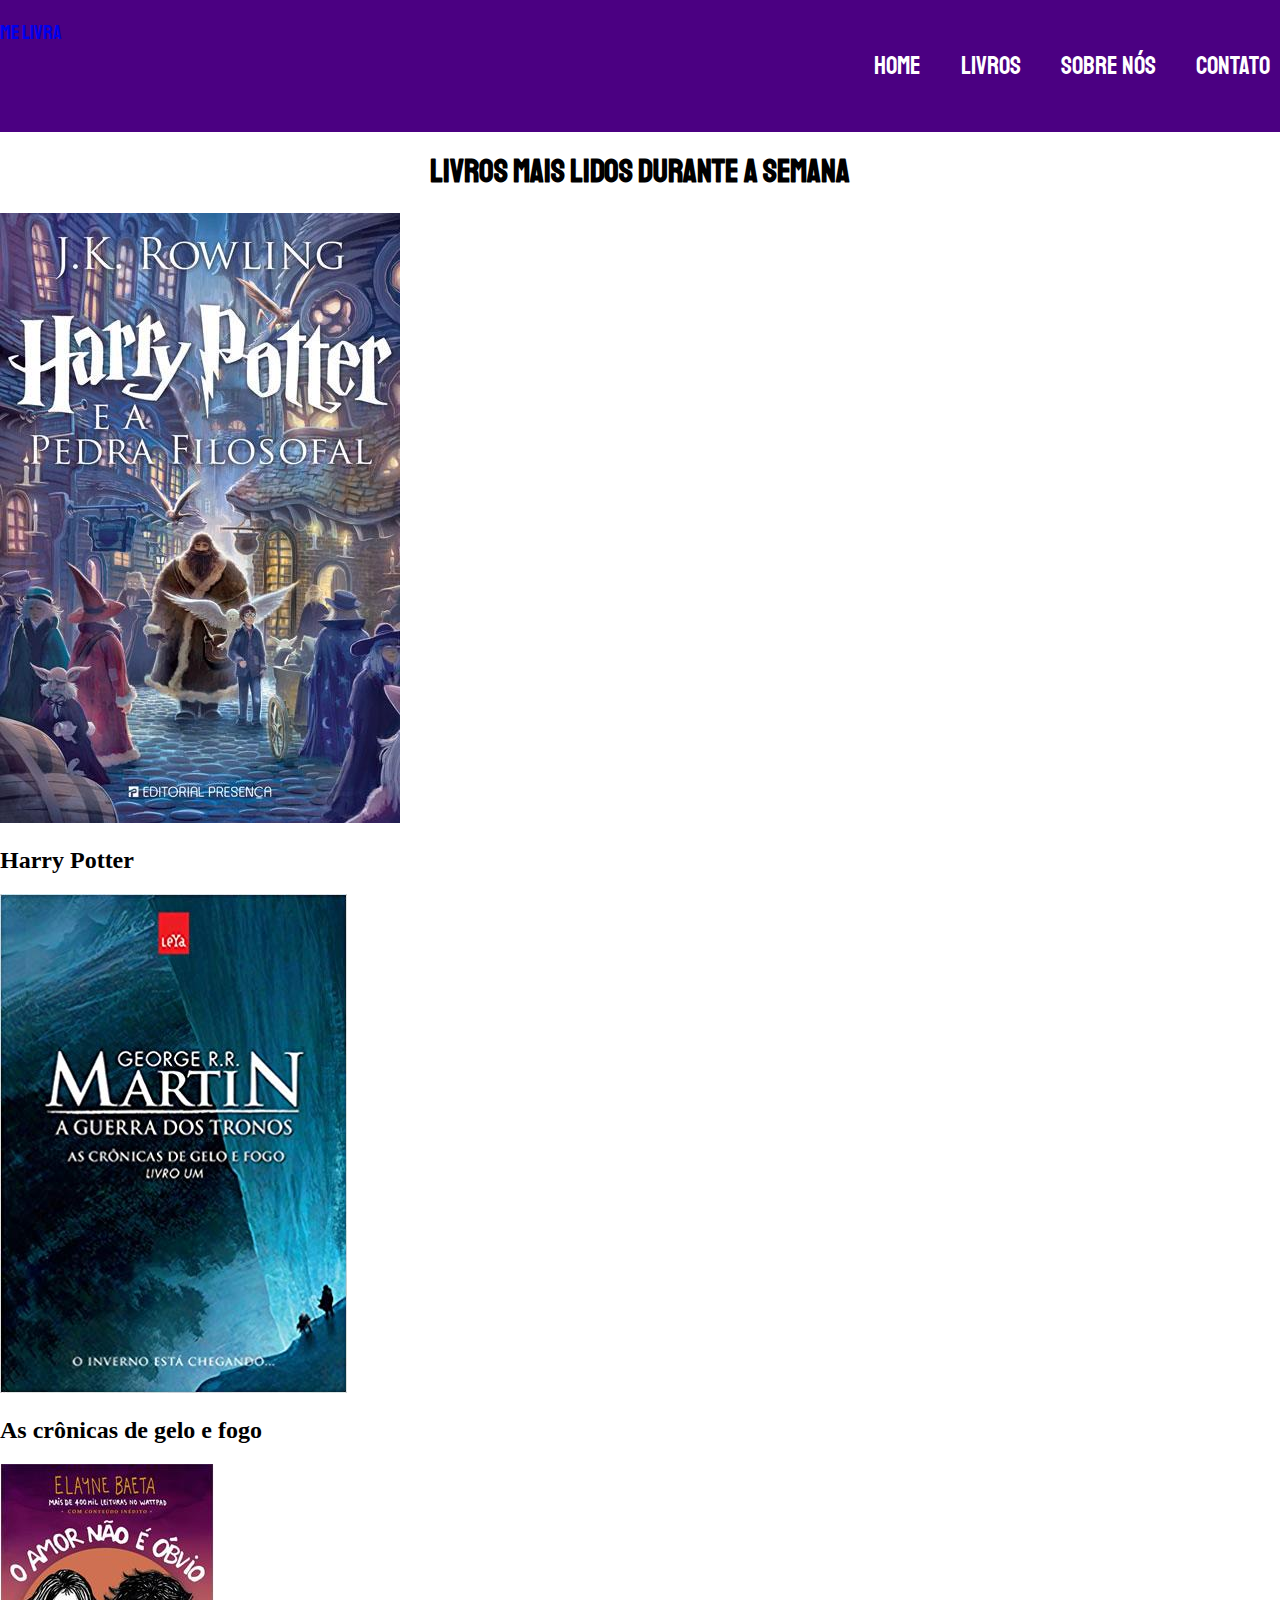
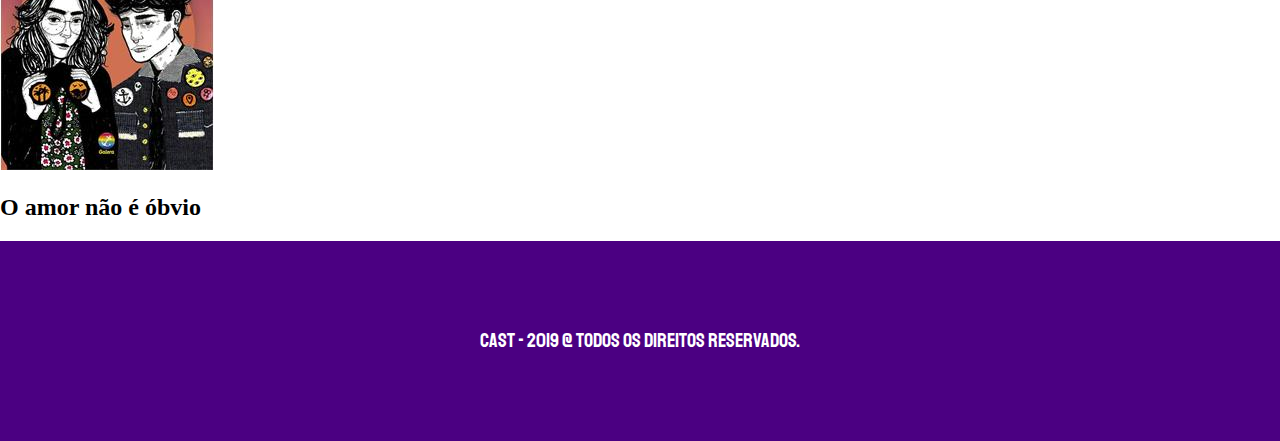
==== index.html @ f6ee762a "Initial commit" ====
<!DOCTYPE html>
<html lang="pt-br">

	<head>
		<title>Me Livra</title>
		<meta charset="UTF-8" />
        <meta name="viewport" content="width=device-width,initial-scale=1,shrink-to-fit=no">
        <link href="https://fonts.googleapis.com/css?family=McLaren|Staatliches&display=swap" rel="stylesheet">
		<link rel="stylesheet" href="css/style.css" />
	</head>

	<body>
		<header class="cabecalho">
			<a href="#"> Me Livra</a>

		<section> 
			<nav class="menu"> 
		 		<ul> 
					<li><a href="index.html"> Home </a></li>
					<li><a href="livros.html"> Livros </a></li>
					<li><a href="sobre_nos.html"> Sobre Nós</a></li>
                    <li><a href="#contato.html"> Contato</a></li>
				</ul>
			</nav>
		</section>
        </header>
        <section class="banner">
        
        </section>
        <section>
            <h1> Livros mais lidos durante a semana</h1>
		 <section class="produtos-container">
            <section class="livro-item 1">
            <img src="img/Harry-Potter.jpeg">
             <h2>Harry Potter</h2>
            
             </section>
             <section class="livro-item 2">
            <img src="img/as-cronicas.jpeg">
             <h2>As crônicas de gelo e fogo</h2>
            
             </section>
             <section class="livro-item 3">
            <img src="img/O-amor.jpeg">
             <h2>O amor não é óbvio</h2>
            
             </section>
            </section>
		</section>    
        
        <section>
        <footer class="footer">
          <p>Cast - 2019 @ Todos os direitos reservados.</p>
            </footer>
        </section>
	</body>

</html>
---- css/style.css ----
body{
    background-color: #ffffff;
    margin: 0px;
    padding: 0px;
}

.cabecalho {
  background-color:#4B0082 ;
  margin-top: auto;  
  max-width:auto;
  margin: 0 auto;
  padding: 20px 0; 
  color: #ffffff;
  font-family:'Staatliches', cursive;
  font-size: 20px;
  display: flex;
  flex-wrap: wrap;
  justify-content: space-between;

  
}

.menu a {
  text-decoration:none;
  justify-content: space-between; 
  padding: 10px;
  color: #ffffff;
  font-size: 1.25em;
  display: block;
  align-items: center;
  flex-wrap: nowrap;
 

}

.cabecalho a{
    text-decoration: none;
    
    
}
.menu ul {
    text-decoration: none;
    list-style: none;
    display: flex;
    flex-wrap: wrap;
    text-align: left;
    align-content:center;
    padding-left: 20px;
}

.menu li a{
    margin-left: 20px;
    text-align: left;
    
}

.menu a:hover {
  color:#DC143C ;
}

h1 , p {
    text-decoration: none;
    text-align: center; 
    font-family:'Staatliches',cursive;
    margin-top: 20px;
    padding-top: 0px auto;
}
.formulario {
    text-align: center;
    font-family: 'Staatliches';
    margin-top: 0px auto;
    padding-top: 0px auto;
}

input,textarea {
    width: 200px;
    padding: 10px;
    color: #DC143C;
    margin-left: 5px;
    -webkit-border-radius: 5px;
    -moz-border-radius: 5px;
    border: 1px solid;
}

textarea {
    width: 400px;
    height: 120px;
    line-height: 10px;
    max-width: 400px;
}

.btn {
    background-color:#DC143C;
    border: none;
    color:#ffffff;
    width: 100px;
    height: 50px;
    border-radius: 10px;
    font-family:'Staatliches';
    font-size: 15px;
    display:inline-block;
    cursor: pointer;
 
}

.btn:hover {
    color: #4B0082 ;
}

.logo img{
   width: 40px;
   height: 40px;
   margin-left:2000%;
    
}
.logo a {
    text-align:left;
    position:relative;
    color:#ffffff;
}

.logo a:hover {
    
    color:#DC143C;
}

.footer {
  display: flex;
  background:#4B0082;
  height: 200px;
  align-items: center;
}

.footer p {
  flex: 1;
  text-align: center;
  font-size: 1.25em;
  color: #ffffff;
}
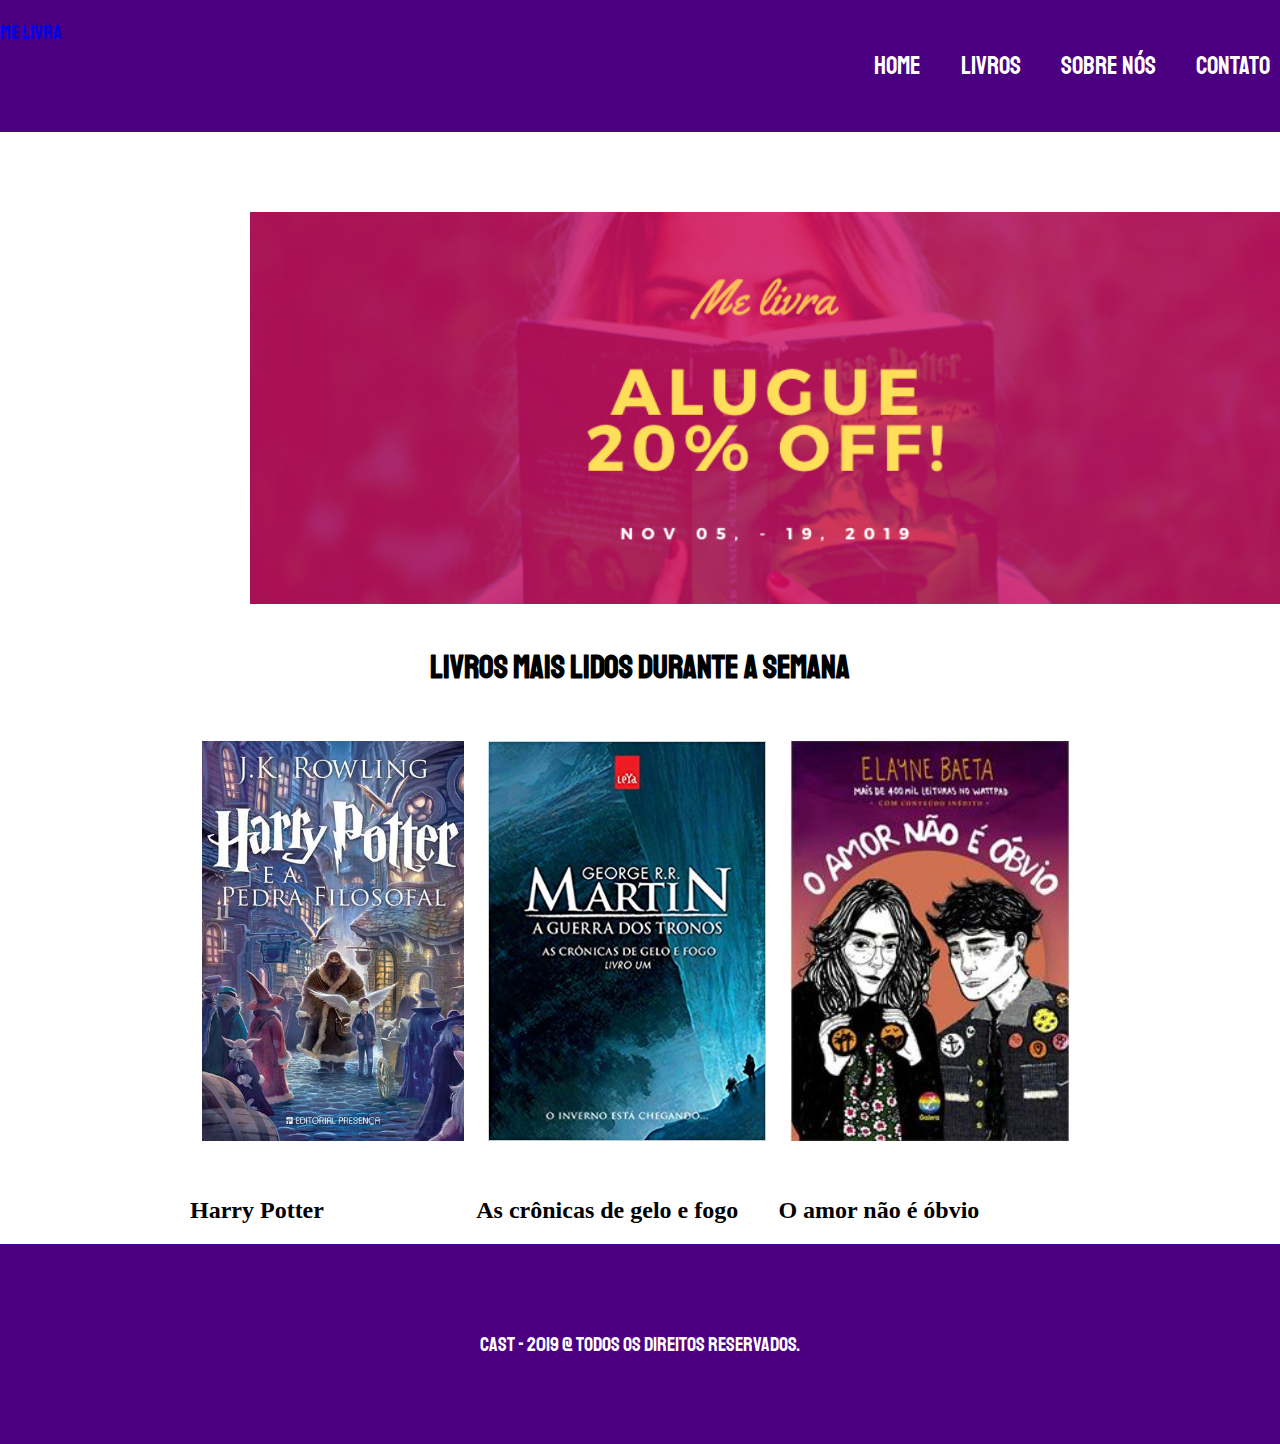
==== commit ad8bb720: "modificações" ====
--- a/index.html
+++ b/index.html
@@ -19,28 +19,29 @@
 					<li><a href="index.html"> Home </a></li>
 					<li><a href="livros.html"> Livros </a></li>
 					<li><a href="sobre_nos.html"> Sobre Nós</a></li>
-                    <li><a href="#contato.html"> Contato</a></li>
+                    <li><a href="contato.html"> Contato</a></li>
 				</ul>
 			</nav>
 		</section>
         </header>
         <section class="banner">
+        <img src="img/banner.png">    
         
         </section>
         <section>
             <h1> Livros mais lidos durante a semana</h1>
 		 <section class="produtos-container">
-            <section class="livro-item 1">
+            <section class="livro-item-1">
             <img src="img/Harry-Potter.jpeg">
              <h2>Harry Potter</h2>
             
              </section>
-             <section class="livro-item 2">
+             <section class="livro-item-2">
             <img src="img/as-cronicas.jpeg">
              <h2>As crônicas de gelo e fogo</h2>
             
              </section>
-             <section class="livro-item 3">
+             <section class="livro-item-3">
             <img src="img/O-amor.jpeg">
              <h2>O amor não é óbvio</h2>
             
--- a/css/style.css
+++ b/css/style.css
@@ -107,22 +107,6 @@
     color: #4B0082 ;
 }
 
-.logo img{
-   width: 40px;
-   height: 40px;
-   margin-left:2000%;
-    
-}
-.logo a {
-    text-align:left;
-    position:relative;
-    color:#ffffff;
-}
-
-.logo a:hover {
-    
-    color:#DC143C;
-}
 
 .footer {
   display: flex;
@@ -136,4 +120,29 @@
   text-align: center;
   font-size: 1.25em;
   color: #ffffff;
+}
+
+
+/********* Página Principal **********/
+.banner {
+    margin:40px auto;
+    padding: 40px 0px 0px 250px; 
+    
+    
+}
+.banner img {
+    width: 100%;
+}
+.produtos-container {
+  display: flex;
+  flex-wrap: wrap; 
+  max-width: 900px; 
+  margin: 0 auto;
+}
+
+.produtos-container img {
+    max-width: 400px;
+    height: 400px;
+    margin: 20px auto;
+    padding: 12px;
 }